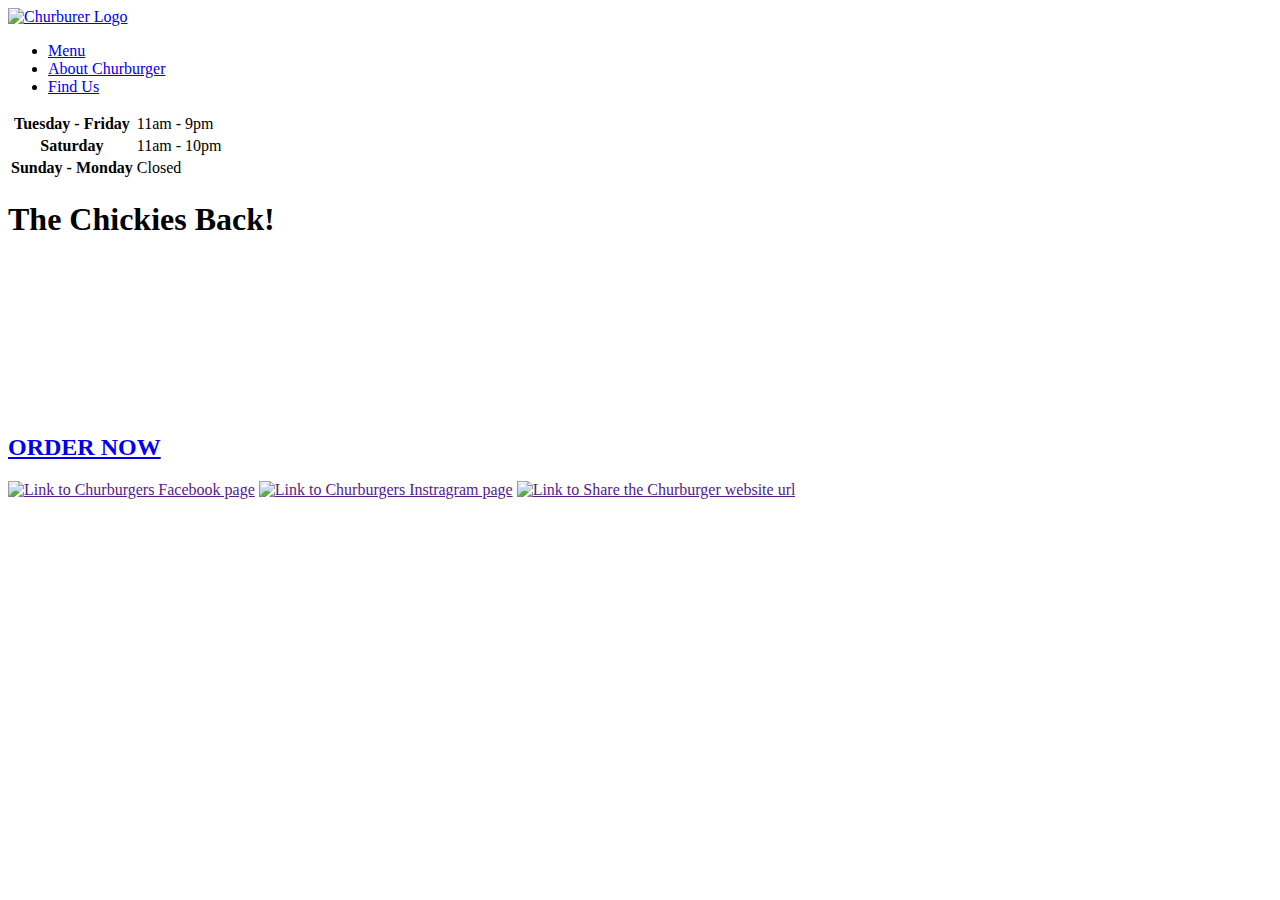
==== index.html @ 0cc17ac9 "fixed links in all pages" ====
<!DOCTYPE html>
<html lang="en">
<head>
    <meta charset="UTF-8">
    <meta http-equiv="X-UA-Compatible" content="IE=edge">
    <meta name="viewport" content="width=device-width, initial-scale=1.0">

    <title>Churburger</title>
    <link rel="icon" type="image/x-icon" href="media/favicon.ico">

    <link rel="stylesheet" href="styles.css">
    <link rel="preconnect" href="https://fonts.googleapis.com">

    <link rel="preconnect" href="https://fonts.gstatic.com" crossorigin>
    <link href="https://fonts.googleapis.com/css2?family=Roboto+Slab&display=swap" rel="stylesheet">
    <link rel="preconnect" href="https://fonts.googleapis.com">
    <link rel="preconnect" href="https://fonts.gstatic.com" crossorigin>
    <link href="https://fonts.googleapis.com/css2?family=Bangers&display=swap" rel="stylesheet">
    <link rel="preconnect" href="https://fonts.googleapis.com">
    <link rel="preconnect" href="https://fonts.gstatic.com" crossorigin>
    <link href="https://fonts.googleapis.com/css2?family=Luckiest+Guy&display=swap" rel="stylesheet">
    <link rel="preconnect" href="https://fonts.googleapis.com">
    <link rel="preconnect" href="https://fonts.gstatic.com" crossorigin>
    <link href="https://fonts.googleapis.com/css2?family=Carter+One&display=swap" rel="stylesheet">

</head>
<body>
    <header>
        <div class="left_items">
            <div class="logo_background"></div>
                <a href="index.html"><img class="header_logo" src="media/churburger_logo.png" width="300" alt="Churburer Logo"></a>
            <ul>
                <li ><a class="CTA" href="menu.html">Menu</a></li>
                <li><a href="about.html">About Churburger</a></li>
                <li><a href="findus.html">Find Us</a></li>
            </ul>
            </div>
        <table class="right_items">
            <tr>
                <th>Tuesday - Friday</th>
                <td>11am - 9pm</td>
            </tr>
            <tr>
                <th>Saturday</th>
                <td>11am - 10pm</td>
            </tr>
            <tr>
                <th>Sunday - Monday</th>
                <td>Closed</td>
            </tr>
        </table>
    </header>
    <main>
        <div class="video_wrapper">
        <h1>The Chickies Back!</h1>
         <video autoplay muted loop id="home_video">
            <source src="media/cheeseburger_video.mp4" type="video/mp4">
         </video>
         <a href=" "><h2>ORDER NOW</h2></a>
        </div>
    </main>
    <footer>
        <a href=""><img class="social_icons" src="media/facebook.png" alt="Link to Churburgers Facebook page"></a>
        <a href=""><img class="social_icons" src="media/instagram.png" alt="Link to Churburgers Instragram page"></a>
        <a href=""><img class="social_icons" src="media/sharethis.png" alt="Link to Share the Churburger website url"></a>
    </footer>
</body>
</html>
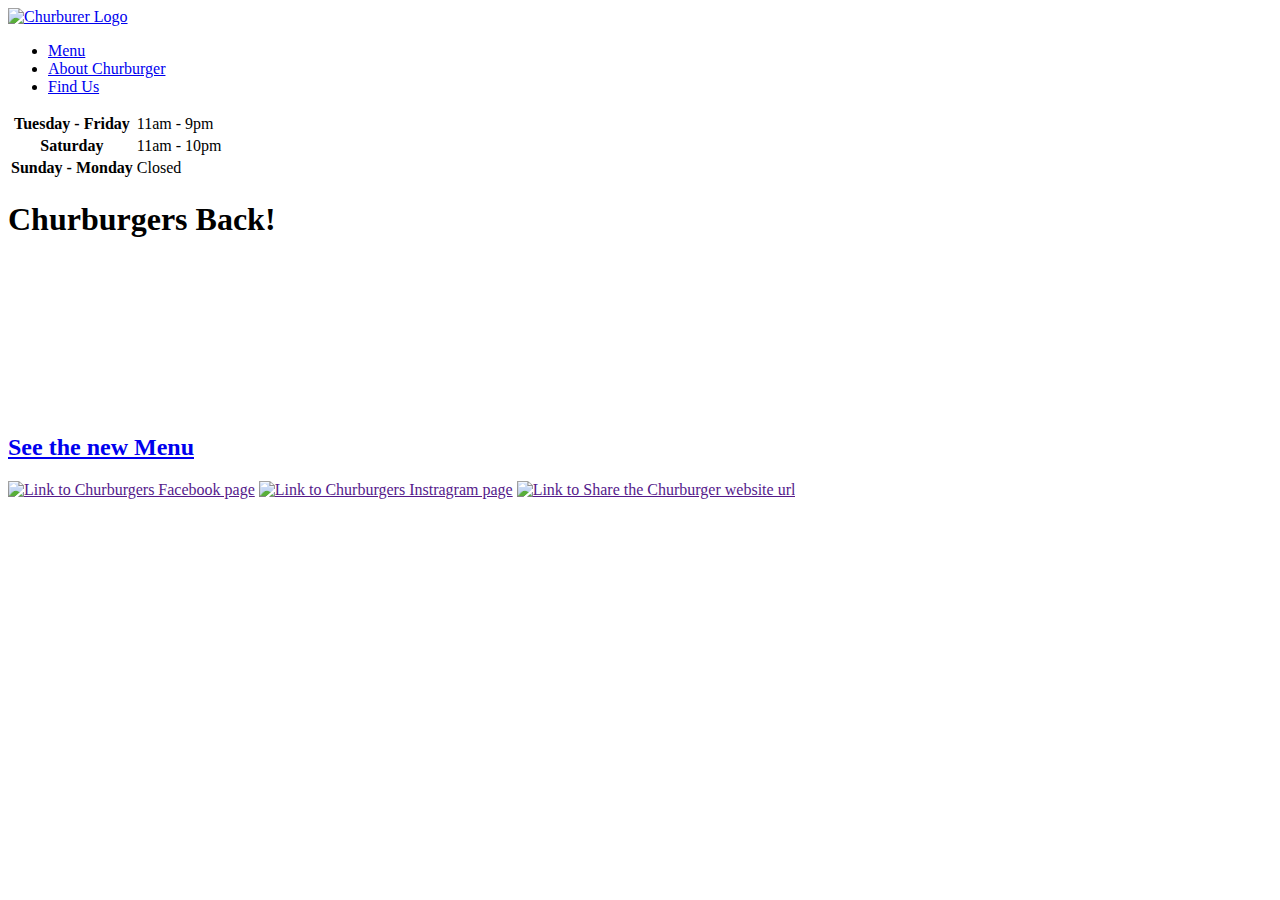
==== commit dd6ea7b1: "updated index" ====
--- a/index.html
+++ b/index.html
@@ -26,7 +26,7 @@
 </head>
 <body>
     <header>
-        <div class="left_items">
+        <nav class="left_items">
             <div class="logo_background"></div>
                 <a href="index.html"><img class="header_logo" src="media/churburger_logo.png" width="300" alt="Churburer Logo"></a>
             <ul>
@@ -34,7 +34,7 @@
                 <li><a href="about.html">About Churburger</a></li>
                 <li><a href="findus.html">Find Us</a></li>
             </ul>
-            </div>
+        </nav>
         <table class="right_items">
             <tr>
                 <th>Tuesday - Friday</th>
@@ -52,13 +52,14 @@
     </header>
     <main>
         <div class="video_wrapper">
-        <h1>The Chickies Back!</h1>
+        <h1>Churburgers Back!</h1>
          <video autoplay muted loop id="home_video">
             <source src="media/cheeseburger_video.mp4" type="video/mp4">
          </video>
-         <a href=" "><h2>ORDER NOW</h2></a>
+         <a href="menu.html"><h2 class="see_menu">See the new Menu</h2></a>
         </div>
     </main>
+
     <footer>
         <a href=""><img class="social_icons" src="media/facebook.png" alt="Link to Churburgers Facebook page"></a>
         <a href=""><img class="social_icons" src="media/instagram.png" alt="Link to Churburgers Instragram page"></a>
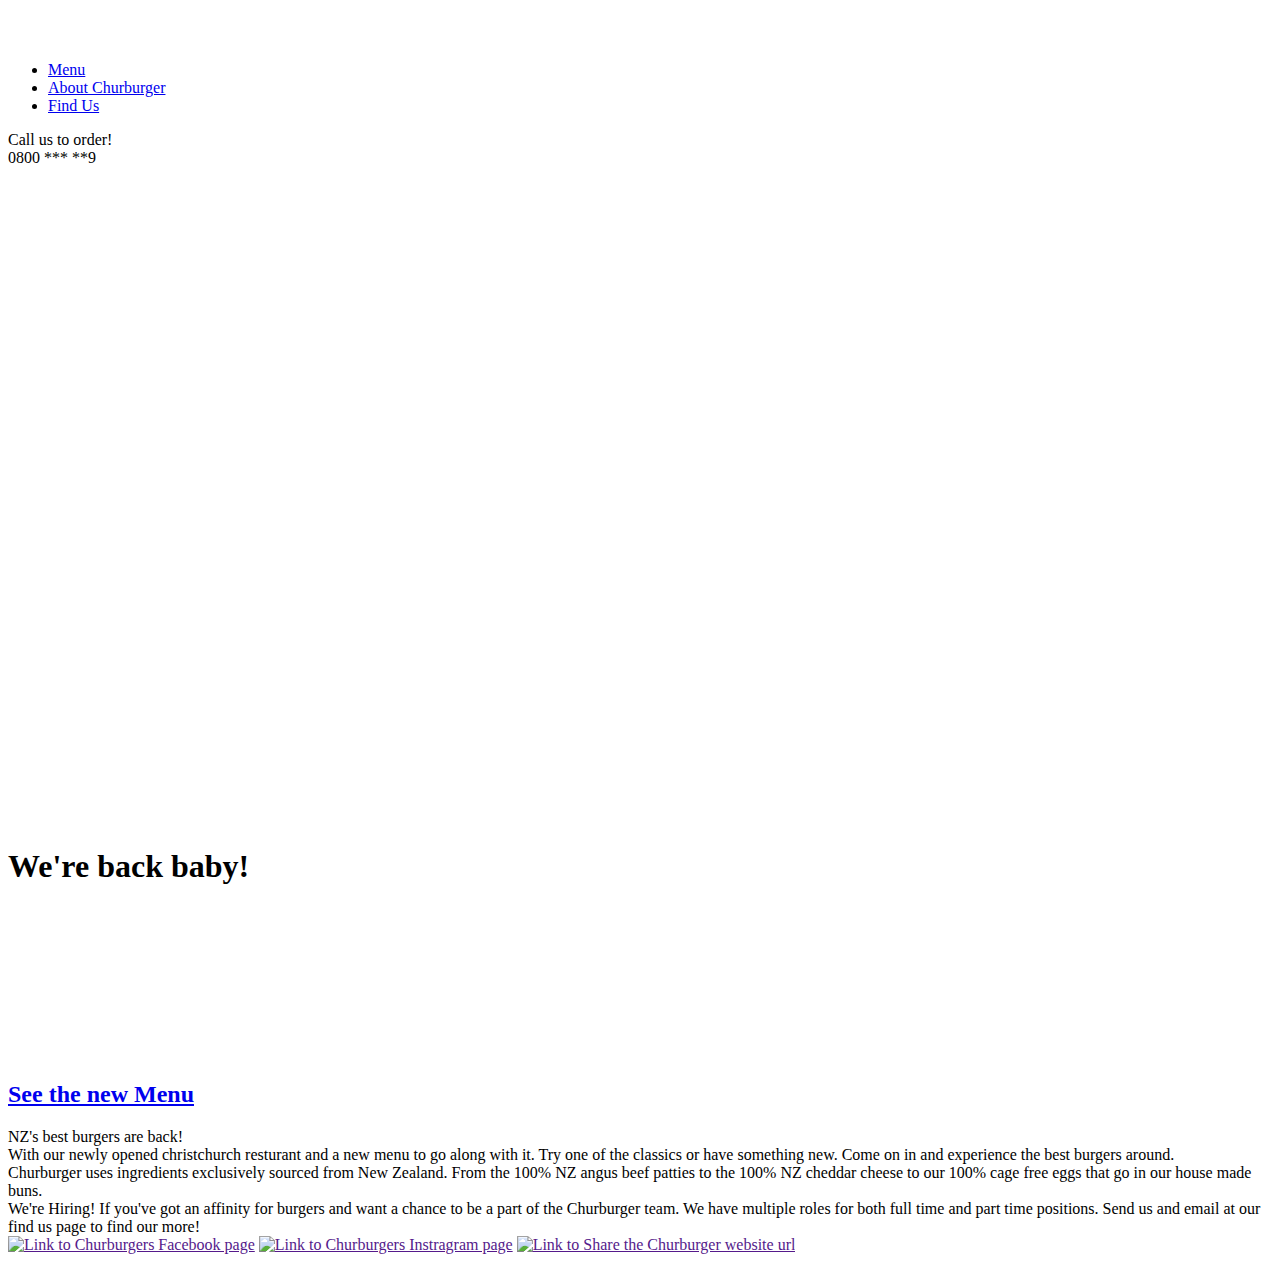
==== commit 039081d8: "added reference links" ====
--- a/index.html
+++ b/index.html
@@ -28,36 +28,49 @@
     <header>
         <nav class="left_items">
             <div class="logo_background"></div>
-                <a href="index.html"><img class="header_logo" src="media/churburger_logo.png" width="300" alt="Churburer Logo"></a>
-            <ul>
-                <li ><a class="CTA" href="menu.html">Menu</a></li>
+            <a href="index.html"><img class="header_logo" src="media/new_new_logo.png" width="300" alt="Churburer Logo"></a>
+            <ul class="header_list">
+                <li ><a href="menu.html">Menu</a></li>
                 <li><a href="about.html">About Churburger</a></li>
                 <li><a href="findus.html">Find Us</a></li>
             </ul>
         </nav>
-        <table class="right_items">
-            <tr>
-                <th>Tuesday - Friday</th>
-                <td>11am - 9pm</td>
-            </tr>
-            <tr>
-                <th>Saturday</th>
-                <td>11am - 10pm</td>
-            </tr>
-            <tr>
-                <th>Sunday - Monday</th>
-                <td>Closed</td>
-            </tr>
-        </table>
+        <div class="right_items">
+            <div class="CTA">
+                <div class="cta_top">Call us to order!</div>
+                <div class="cta_bottom">0800 *** **9</div>
+            </div>
+            <a href="javascript:void(0);"><img class="hamburger_button" src="media/hamburger_button.png" onclick="myFunction()"></a>           
+            </div>
     </header>
+    <div id="menu_select" style="display:none;">
+        <ul>
+            <li ><a href="menu.html">Menu</a></li>
+            <li><a href="about.html">About Churburger</a></li>
+            <li><a href="findus.html">Find Us</a></li>
+        </ul>
+    </div>
     <main>
         <div class="video_wrapper">
-        <h1>Churburgers Back!</h1>
+        <h1>We're back baby!</h1>
          <video autoplay muted loop id="home_video">
             <source src="media/cheeseburger_video.mp4" type="video/mp4">
          </video>
          <a href="menu.html"><h2 class="see_menu">See the new Menu</h2></a>
         </div>
+        <section>
+            <div class="shape_wrapper">
+                <div class="form_shape_1"></div>
+                <div class="form_shape_2"></div>
+            </div>
+        </section>
+        <section class="index_section">
+                <div class="index_wrapper">
+                    <div class="index_card card1">NZ's best burgers are back!<br>With our newly opened christchurch resturant and a new menu to go along with it. Try one of the classics or have something new. Come on in and experience the best burgers around.</div>
+                    <div class="index_card card2">Churburger uses ingredients exclusively sourced from New Zealand. From the 100% NZ angus beef patties to the 100% NZ cheddar cheese to our 100% cage free eggs that go in our house made buns.</div>
+                    <div class="index_card card3">We're Hiring! If you've got an affinity for burgers and want a chance to be a part of the Churburger team. We have multiple roles for both full time and part time positions. Send us and email at our find us page to find our more!</div>
+                </div>
+        </section>
     </main>
 
     <footer>
@@ -65,5 +78,8 @@
         <a href=""><img class="social_icons" src="media/instagram.png" alt="Link to Churburgers Instragram page"></a>
         <a href=""><img class="social_icons" src="media/sharethis.png" alt="Link to Share the Churburger website url"></a>
     </footer>
+    <script src="scripts.js"></script>
 </body>
-</html>+</html>
+
+<!-- Home video sourced from https://mixkit.co/free-stock-video/cheeseburger-with-dark-background-47191/ -->